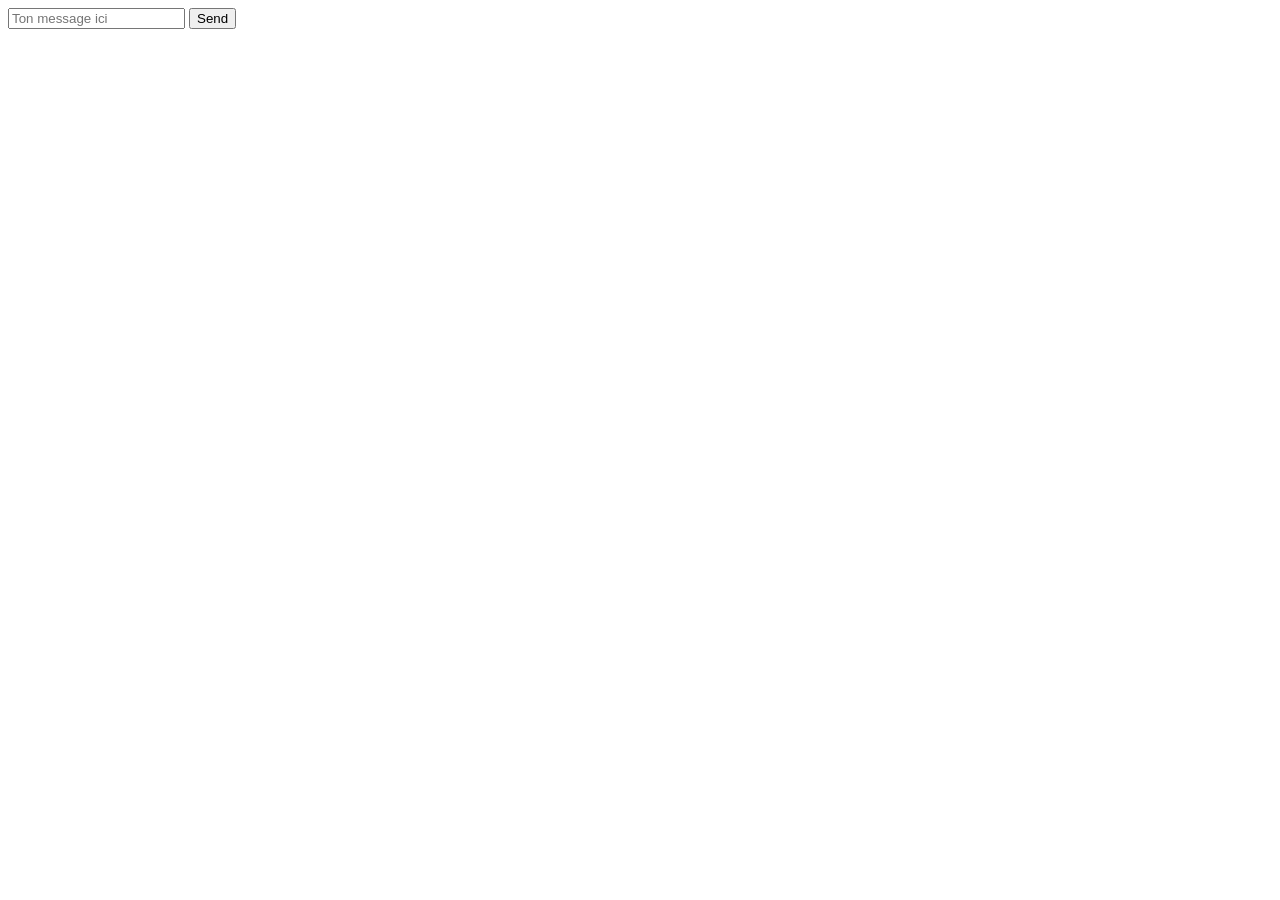
==== front/index.html @ cc3bf458 "Architecture pour docker" ====
<!DOCTYPE html>
    <html lang="en">
    <head>

    <meta charset="UTF-8">
    <title> Chat_page </title>
    <link rel="stylesheet" href="style.css">
    <script src = "chat.js" defer>
    </script>
    </head>
    <body class="chat">
    <form id="send" class="row_container">
        <input type="text" id= "new_message" class="new_message" placeholder="Ton message ici">
        <button type="submit">Send</button>
    </form>
    <div id="chatbox"></div>
    </body>
</html>
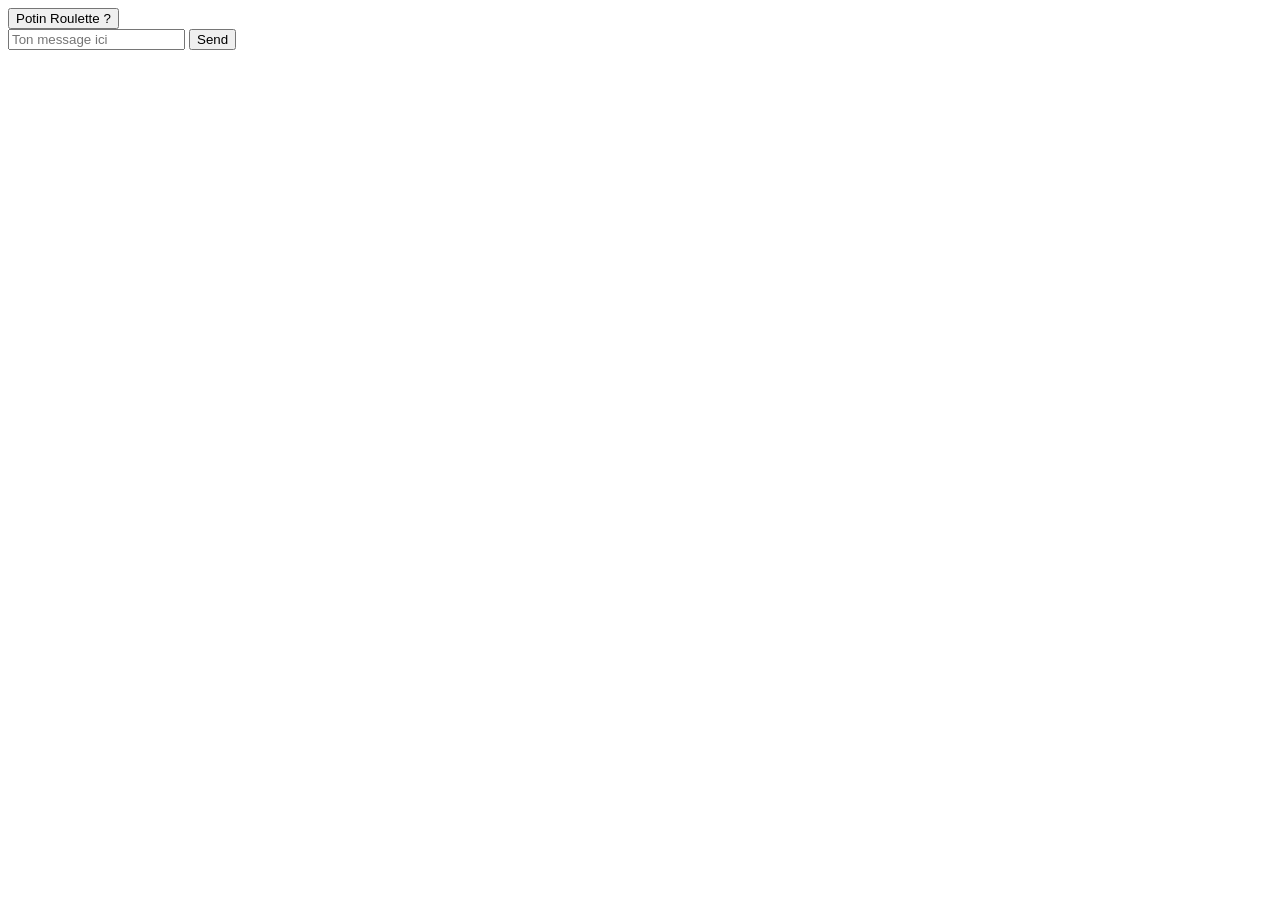
==== commit 13579aed: "fix: bug mineur et recup docker" ====
--- a/front/index.html
+++ b/front/index.html
@@ -9,10 +9,12 @@
     </script>
     </head>
     <body class="chat">
+        <button onclick="start_pr()" id = "button_start"> Potin Roulette ? </button>
     <form id="send" class="row_container">
         <input type="text" id= "new_message" class="new_message" placeholder="Ton message ici">
         <button type="submit">Send</button>
+        
     </form>
     <div id="chatbox"></div>
     </body>
-</html>+</html> 
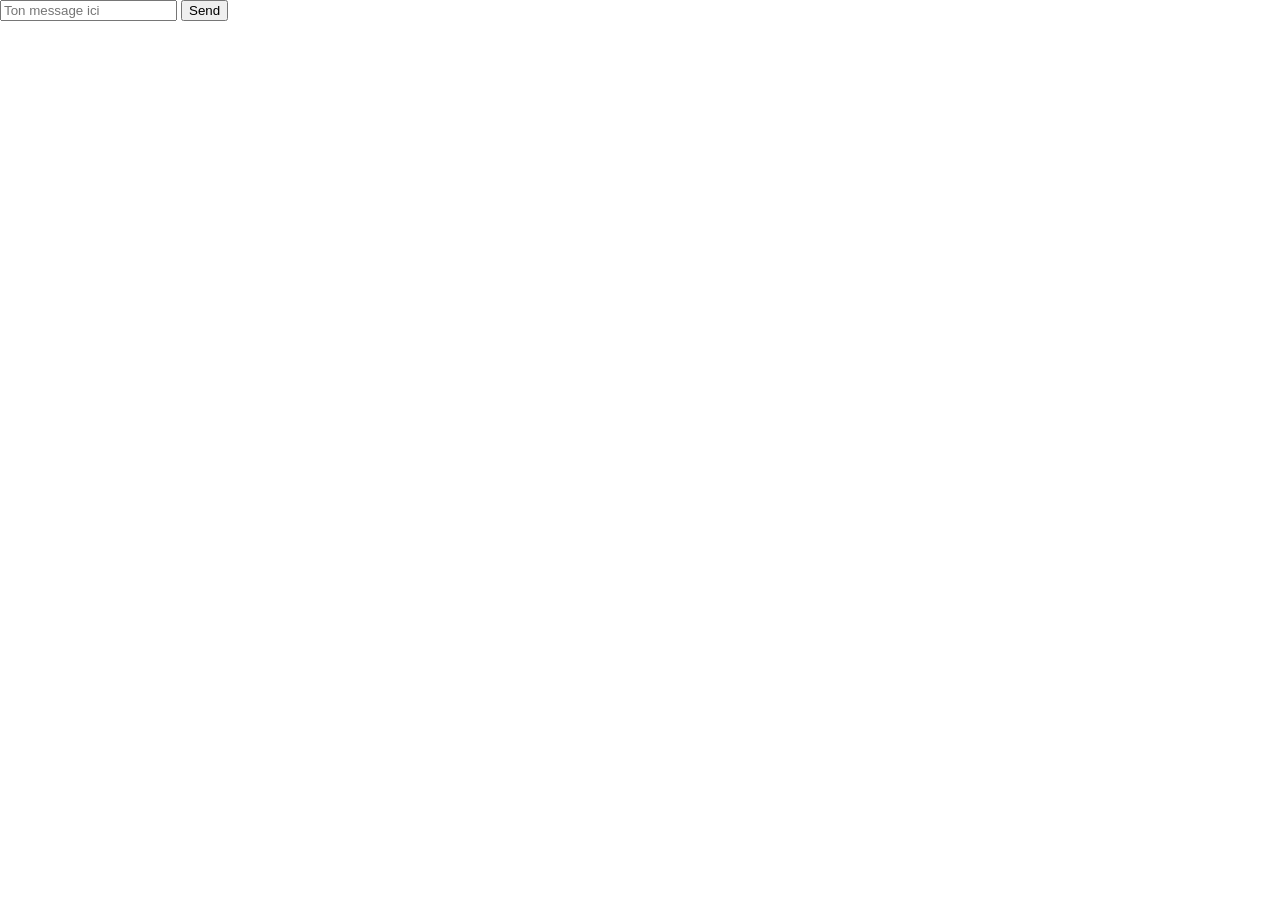
==== commit 3465a0b5: "merge main" ====
--- a/front/index.html
+++ b/front/index.html
@@ -9,12 +9,10 @@
     </script>
     </head>
     <body class="chat">
-        <button onclick="start_pr()" id = "button_start"> Potin Roulette ? </button>
     <form id="send" class="row_container">
         <input type="text" id= "new_message" class="new_message" placeholder="Ton message ici">
         <button type="submit">Send</button>
-        
     </form>
     <div id="chatbox"></div>
     </body>
-</html> +</html>
--- a/front/style.css
+++ b/front/style.css
@@ -0,0 +1,119 @@
+body{
+    margin: 0;
+    background-color: white;
+}
+
+.container{
+    width: 100%;
+    height: 100vh;
+
+    border: 2px solid black;
+}
+
+/* HEADER */
+
+.header{
+    height: 60px;
+
+    border-bottom: 2px solid black;
+
+    display: flex;
+    justify-content: space-between;
+    align-items: center;
+
+    padding: 10px;
+}
+
+/* CONTENU */
+
+.main{
+    display: flex;
+
+    height: calc(100vh - 60px);
+}
+
+/* INVITATION */
+
+.left{
+    width: 200px;
+
+    border-right: 2px solid black;
+
+    padding: 10px;
+}
+
+/* GROUPES */
+
+.groupe{
+    flex: 1;
+
+    padding: 10px;
+}
+
+#popup{
+    display: none;
+
+    position: fixed;
+
+    top: 0;
+    left: 0;
+
+    width: 100%;
+    height: 100%;
+
+    background-color: rgba(0,0,0,0.5);
+}
+
+#popupouvert{
+    background-color: white;
+
+    width: 300px;
+
+    padding: 20px;
+
+    margin: 200px auto;
+
+    text-align: center;
+}
+.groupe button{
+
+    width: 100%;
+
+    padding: 15px;
+
+    margin-top: 10px;
+
+    text-align: left;
+
+    font-size: 18px;
+
+    border: none;
+
+    border-bottom: 1px solid gray;
+
+    background-color: white;
+
+    cursor: pointer;
+}
+.groupe button:hover{
+
+    background-color: #f0f0f0;
+}
+
+#userList{
+
+    height: 150px;
+
+    overflow-y: scroll;
+
+    border: 1px solid gray;
+
+    padding: 5px;
+
+    text-align: left;
+}
+
+.userItem{
+
+    margin-top: 5px;
+}
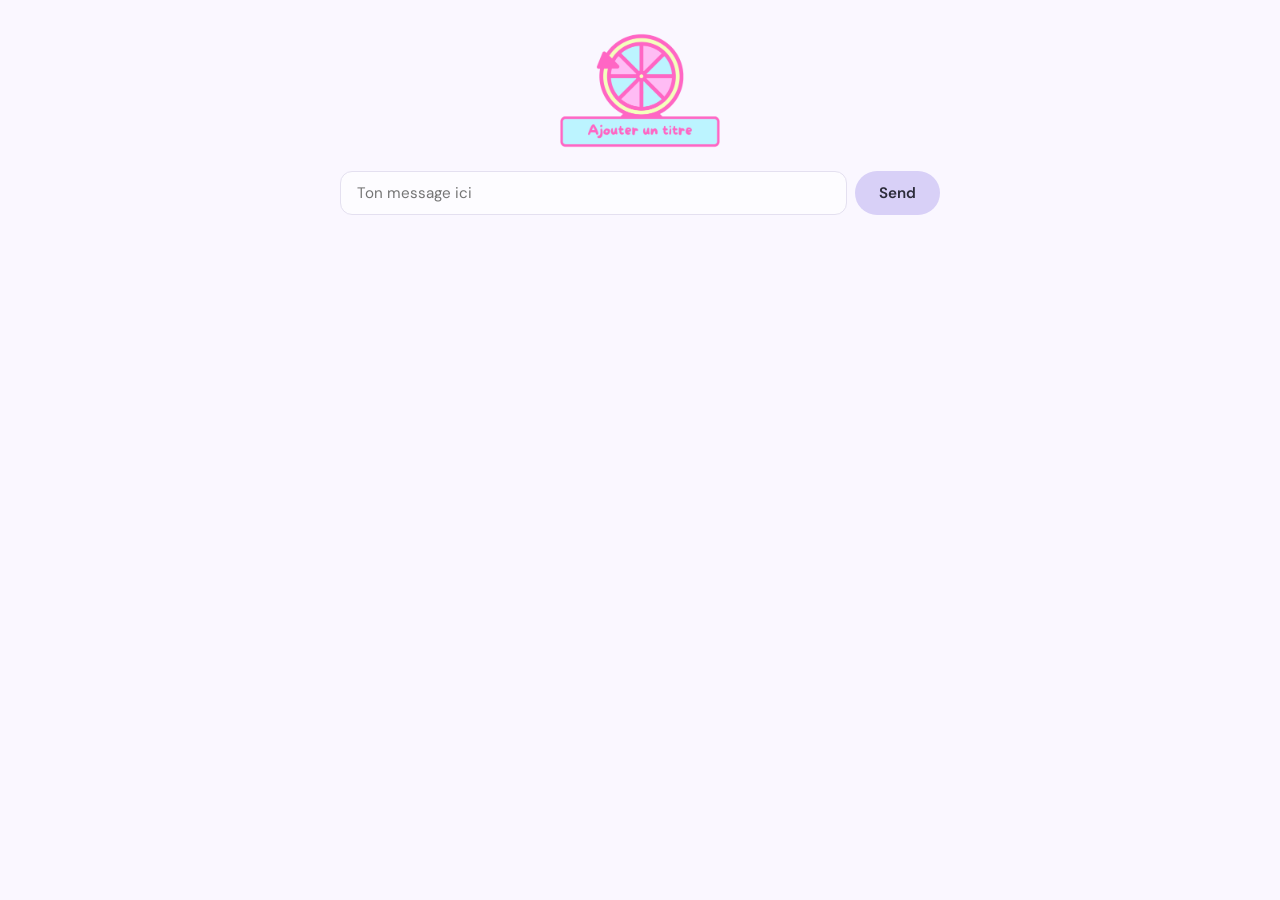
==== commit 45a657f7: "ajout d'élèment visuel et design" ====
--- a/front/index.html
+++ b/front/index.html
@@ -9,10 +9,15 @@
     </script>
     </head>
     <body class="chat">
+        <!-- <button onclick="start_pr()" id = "button_start" class="btn-image-roulette"> 
+            <img src="illustration/bouton_pr.png" alt="Lancer la roulette des potins" class="img-roulette">
+        </button> -->
+        <img src="bouton_pr.png" id="button_start" onclick="start_pr()" alt="Potin Roulette" style="cursor: pointer;" width="200">
     <form id="send" class="row_container">
         <input type="text" id= "new_message" class="new_message" placeholder="Ton message ici">
         <button type="submit">Send</button>
+
     </form>
     <div id="chatbox"></div>
     </body>
-</html>+</html> 
--- a/front/style.css
+++ b/front/style.css
@@ -1,119 +1,651 @@
-body{
-    margin: 0;
-    background-color: white;
-}
-
-.container{
-    width: 100%;
-    height: 100vh;
-
-    border: 2px solid black;
-}
-
-/* HEADER */
-
-.header{
-    height: 60px;
-
-    border-bottom: 2px solid black;
-
-    display: flex;
-    justify-content: space-between;
-    align-items: center;
-
-    padding: 10px;
-}
-
-/* CONTENU */
-
-.main{
-    display: flex;
-
-    height: calc(100vh - 60px);
-}
-
-/* INVITATION */
-
-.left{
-    width: 200px;
-
-    border-right: 2px solid black;
-
-    padding: 10px;
-}
-
-/* GROUPES */
-
-.groupe{
-    flex: 1;
-
-    padding: 10px;
-}
-
-#popup{
-    display: none;
-
-    position: fixed;
-
-    top: 0;
-    left: 0;
-
-    width: 100%;
-    height: 100%;
-
-    background-color: rgba(0,0,0,0.5);
-}
-
-#popupouvert{
-    background-color: white;
-
-    width: 300px;
-
-    padding: 20px;
-
-    margin: 200px auto;
-
-    text-align: center;
-}
-.groupe button{
-
-    width: 100%;
-
-    padding: 15px;
-
-    margin-top: 10px;
-
-    text-align: left;
-
-    font-size: 18px;
-
-    border: none;
-
-    border-bottom: 1px solid gray;
-
-    background-color: white;
-
-    cursor: pointer;
-}
-.groupe button:hover{
-
-    background-color: #f0f0f0;
-}
-
-#userList{
-
-    height: 150px;
-
-    overflow-y: scroll;
-
-    border: 1px solid gray;
-
-    padding: 5px;
-
-    text-align: left;
-}
-
-.userItem{
-
-    margin-top: 5px;
-}
+@import url('https://fonts.googleapis.com/css2?family=DM+Sans:wght@300;400;500;600&family=Fraunces:wght@600;700&display=swap');
+
+:root {
+  --pink:      #f9c6e0;
+  --peach:     #fdd9c4;
+  --yellow:    #fef3b4;
+  --mint:      #c8f0d8;
+  --sky:       #c2e8f9;
+  --lavender:  #d8d0f7;
+  --lilac:     #ead4f5;
+  --violet:    #c9b8f0;
+  --violet-dark: #a896d8;
+  --violet-bg: #f0ecff;
+
+  --text:    #2c2c3a;
+  --muted:   #8a8a9a;
+  --white:   #ffffff;
+  --radius:  18px;
+  --shadow:  0 2px 20px rgba(0,0,0,0.07);
+  --t:       0.2s ease;
+
+  --sidebar-w: 20%;
+  --main-w:    80%;
+}
+
+*, *::before, *::after { box-sizing: border-box; margin: 0; padding: 0; }
+
+body {
+  font-family: 'DM Sans', sans-serif;
+  font-size: 1rem;
+  color: var(--text);
+  background: #faf7ff;
+  height: 100vh;
+  overflow: hidden;
+}
+
+h1, h2, h3 {
+  font-family: 'Fraunces', serif;
+  font-weight: 700;
+  line-height: 1.2;
+}
+
+/* ═══════════════════════════════
+   SIDEBAR DROITE (partagée)
+═══════════════════════════════ */
+.sidebar {
+  position: fixed;
+  top: 0; right: 0;
+  width: var(--sidebar-w);
+  height: 100vh;
+  background: linear-gradient(180deg, #c9b8f0 0%, #b8a8e8 100%);
+  display: flex;
+  flex-direction: column;
+  padding: 28px 20px;
+  gap: 12px;
+  z-index: 10;
+}
+
+.sidebar h3 {
+  font-family: 'DM Sans', sans-serif;
+  font-size: 0.72rem;
+  text-transform: uppercase;
+  letter-spacing: 0.1em;
+  color: #6b5b9e;
+  margin-bottom: 4px;
+}
+
+.score-row {
+  display: flex;
+  justify-content: space-between;
+  align-items: center;
+  padding: 8px 12px;
+  background: rgba(255,255,255,0.4);
+  border-radius: 10px;
+  font-size: 0.88rem;
+  font-weight: 500;
+}
+
+.score-row .pts {
+  background: var(--violet-dark);
+  color: white;
+  border-radius: 20px;
+  padding: 2px 10px;
+  font-size: 0.8rem;
+  font-weight: 600;
+}
+
+.score-row.leader {
+  background: rgba(255,255,255,0.7);
+  font-weight: 700;
+}
+
+/* ═══════════════════════════════
+   ZONE PRINCIPALE (80%)
+═══════════════════════════════ */
+.main-area {
+  width: var(--main-w);
+  height: 100vh;
+  display: flex;
+  flex-direction: column;
+}
+
+/* ═══════════════════════════════
+   .pr — masqué par défaut
+═══════════════════════════════ */
+.pr { display: none !important; }
+
+/* ═══════════════════════════════
+   WAITING SCREEN
+═══════════════════════════════ */
+#waiting_screen {
+  display: flex !important;
+  align-items: center;
+  justify-content: center;
+  width: 100vw;
+  height: 100vh;
+  background: linear-gradient(145deg, #f0ecff, #e8f4ff);
+}
+
+.waiting-card {
+  background: white;
+  border-radius: 28px;
+  padding: 60px 80px;
+  box-shadow: 0 8px 40px rgba(180,160,240,0.25);
+  text-align: center;
+  display: flex;
+  flex-direction: column;
+  gap: 20px;
+  align-items: center;
+}
+
+.waiting-card h1 { font-size: 2.4rem; }
+
+.player-count {
+  font-size: 1.1rem;
+  color: var(--muted);
+}
+
+.player-count strong {
+  color: var(--violet-dark);
+  font-size: 1.4rem;
+}
+
+/* ═══════════════════════════════
+   POTIN MAKING
+═══════════════════════════════ */
+#potin_making {
+  display: flex !important;
+  width: 100vw;
+  height: 100vh;
+}
+
+.potin-main {
+  width: var(--main-w);
+  height: 100vh;
+  display: flex;
+  flex-direction: column;
+}
+
+/* Moitié haute — anciens potins */
+.potins-existants {
+  height: 50%;
+  border-bottom: 2px solid #f0ecff;
+  display: flex;
+  flex-direction: column;
+  padding: 24px 32px 16px;
+  background: #faf9ff;
+  overflow: hidden;
+  position: relative;
+}
+
+.potins-existants h2 {
+  font-size: 1.1rem;
+  margin-bottom: 12px;
+  flex-shrink: 0;
+}
+
+.potins-scroll-area {
+  flex: 1;
+  overflow: hidden;
+  position: relative;
+}
+
+.potins-grid {
+  display: flex;
+  flex-wrap: wrap;
+  gap: 12px;
+  padding-bottom: 8px;
+  transition: transform 0.3s ease;
+}
+
+.scroll-arrow {
+  position: absolute;
+  bottom: 0;
+  left: 50%;
+  transform: translateX(-50%);
+  background: linear-gradient(135deg, var(--lavender), var(--sky));
+  border: none;
+  border-radius: 50px;
+  padding: 6px 18px;
+  font-size: 0.85rem;
+  cursor: pointer;
+  z-index: 2;
+  display: none;
+}
+
+.scroll-arrow.visible { display: block; }
+
+.carte-the {
+  background: var(--yellow);
+  border-radius: 14px;
+  padding: 12px 16px;
+  font-size: 0.85rem;
+  flex: 0 0 calc(33% - 8px);
+  min-width: 180px;
+}
+
+.carte-the h3 { font-size: 0.9rem; margin-bottom: 4px; }
+
+.carte-the button {
+  margin-top: 8px;
+  font-size: 0.78rem;
+  padding: 5px 12px;
+  background: var(--peach);
+}
+
+/* Moitié basse — création */
+.potins-creation {
+  height: 50%;
+  padding: 20px 32px 24px;
+  background: white;
+  display: flex;
+  flex-direction: column;
+  gap: 10px;
+  overflow: hidden;
+}
+
+.potins-creation h2 {
+  font-size: 1.1rem;
+  flex-shrink: 0;
+}
+
+.creation-row {
+  display: flex;
+  gap: 10px;
+  flex: 1;
+  align-items: stretch;
+}
+
+.creation-row input[type="text"] {
+  flex: 1;
+  padding: 10px 14px;
+  border: 1.5px solid #e4e0f0;
+  border-radius: 12px;
+  font-family: 'DM Sans', sans-serif;
+  font-size: 0.9rem;
+  outline: none;
+}
+
+.creation-row input:focus { border-color: var(--lavender); }
+
+.creation-bottom {
+  display: flex;
+  gap: 10px;
+  align-items: center;
+  flex-shrink: 0;
+}
+
+.creation-bottom input[type="date"] {
+  padding: 8px 12px;
+  border: 1.5px solid #e4e0f0;
+  border-radius: 10px;
+  font-family: 'DM Sans', sans-serif;
+  font-size: 0.85rem;
+  outline: none;
+}
+
+.radio-group {
+  display: flex;
+  gap: 10px;
+}
+
+.radio-group label {
+  display: flex;
+  align-items: center;
+  gap: 5px;
+  font-size: 0.9rem;
+  font-weight: 500;
+  cursor: pointer;
+}
+
+/* Quota badge */
+.quota-badge {
+  display: inline-flex;
+  align-items: center;
+  gap: 6px;
+  padding: 5px 16px;
+  border-radius: 50px;
+  background: var(--peach);
+  font-weight: 600;
+  font-size: 0.9rem;
+  flex-shrink: 0;
+}
+
+.quota-badge.done { background: var(--mint); }
+
+/* ═══════════════════════════════
+   GUESS
+═══════════════════════════════ */
+#guess {
+  display: flex !important;
+  width: 100vw;
+  height: 100vh;
+}
+
+.guess-main {
+  width: var(--main-w);
+  height: 100vh;
+  display: flex;
+  flex-direction: column;
+  align-items: center;
+  justify-content: center;
+  gap: 24px;
+  padding: 40px 60px;
+  background: linear-gradient(145deg, #faf4ff, #f4f8ff);
+}
+
+.potin-display {
+  background: white;
+  border-radius: 24px;
+  padding: 36px 44px;
+  box-shadow: 0 4px 30px rgba(180,160,240,0.15);
+  text-align: center;
+  width: 100%;
+  max-width: 600px;
+}
+
+.potin-display .potin-title {
+  font-size: 1.6rem;
+  margin-bottom: 12px;
+  color: var(--text);
+}
+
+.potin-display .potin-content {
+  font-size: 1.05rem;
+  color: #555;
+  font-style: italic;
+  line-height: 1.6;
+}
+
+#timer-bar-container {
+  width: 100%;
+  max-width: 600px;
+  height: 8px;
+  background: #e8e4f4;
+  border-radius: 8px;
+  overflow: hidden;
+}
+
+#timer-bar {
+  height: 100%;
+  background: var(--mint);
+  border-radius: 8px;
+  transition: width 1s linear, background 1s;
+}
+
+.guess-actions {
+  display: flex;
+  flex-direction: column;
+  gap: 16px;
+  align-items: center;
+  width: 100%;
+  max-width: 600px;
+}
+
+.guess-actions p {
+  font-weight: 600;
+  color: var(--muted);
+  font-size: 0.9rem;
+  text-transform: uppercase;
+  letter-spacing: 0.05em;
+}
+
+#joueurs-boutons {
+  display: flex;
+  flex-wrap: wrap;
+  gap: 10px;
+  justify-content: center;
+}
+
+.joueur-btn {
+  background: var(--sky);
+  border-radius: 50px;
+  padding: 10px 22px;
+  font-size: 0.95rem;
+  border: 2px solid transparent;
+  cursor: pointer;
+  transition: all var(--t);
+}
+
+.joueur-btn.selected { border-color: #7ab8e8; background: #ddf0fc; }
+.joueur-btn:disabled { opacity: 0.4; cursor: not-allowed; }
+
+.verite-row { display: flex; gap: 12px; }
+
+.btn-verite {
+  padding: 11px 32px;
+  border-radius: 50px;
+  border: 2px solid #e4e0f0;
+  background: white;
+  font-size: 0.95rem;
+  cursor: pointer;
+  transition: all var(--t);
+}
+
+.btn-verite.selected { border-color: #e8a0a0; background: var(--pink); }
+
+#btn_confirmer {
+  background: linear-gradient(135deg, var(--mint), var(--sky));
+  border-radius: 50px;
+  padding: 13px 40px;
+  font-size: 1rem;
+  font-weight: 600;
+  width: 100%;
+  max-width: 300px;
+  border: none;
+  cursor: pointer;
+  transition: all var(--t);
+}
+
+/* ═══════════════════════════════
+   REVEAL
+═══════════════════════════════ */
+#reveal {
+  display: flex !important;
+  width: 100vw;
+  height: 100vh;
+}
+
+.reveal-main {
+  width: var(--main-w);
+  height: 100vh;
+  display: flex;
+  flex-direction: column;
+  align-items: center;
+  justify-content: center;
+  gap: 28px;
+  text-align: center;
+  padding: 40px 60px;
+  background: linear-gradient(145deg, #fff4fa, #f4f0ff);
+}
+
+.reveal-main h1 { font-size: 2rem; }
+
+.reveal-auteur {
+  font-family: 'Fraunces', serif;
+  font-size: 3rem;
+  font-weight: 700;
+  color: var(--violet-dark);
+}
+
+/* ═══════════════════════════════
+   RESULTS
+═══════════════════════════════ */
+#results {
+  display: flex !important;
+  width: 100vw;
+  height: 100vh;
+  align-items: center;
+  justify-content: center;
+  background: linear-gradient(145deg, #f0ecff, #e8f4ff);
+}
+
+.results-inner {
+  text-align: center;
+  display: flex;
+  flex-direction: column;
+  align-items: center;
+  gap: 24px;
+}
+
+.results-inner h1 { font-size: 2rem; color: var(--muted); }
+
+.winner-name {
+  font-family: 'Fraunces', serif;
+  font-size: 5rem;
+  font-weight: 700;
+  color: var(--violet-dark);
+  line-height: 1;
+}
+
+.winner-trophy { font-size: 4rem; }
+
+/* ═══════════════════════════════
+   INPUTS génériques (login etc)
+═══════════════════════════════ */
+input[type="text"],
+input[type="number"],
+input[type="date"],
+input[type="password"] {
+  padding: 11px 16px;
+  border: 1.5px solid #e4e0f0;
+  border-radius: 12px;
+  font-family: 'DM Sans', sans-serif;
+  font-size: 0.95rem;
+  color: var(--text);
+  background: #fdfcff;
+  outline: none;
+  transition: border-color var(--t), box-shadow var(--t);
+}
+
+input:focus {
+  border-color: var(--lavender);
+  box-shadow: 0 0 0 3px rgba(216,208,247,0.35);
+}
+
+/* ═══════════════════════════════
+   BOUTONS génériques
+═══════════════════════════════ */
+button {
+  font-family: 'DM Sans', sans-serif;
+  font-weight: 600;
+  font-size: 0.95rem;
+  padding: 11px 24px;
+  border: none;
+  border-radius: 50px;
+  cursor: pointer;
+  transition: transform var(--t), box-shadow var(--t), opacity var(--t);
+  background: var(--lavender);
+  color: var(--text);
+}
+
+button:hover:not(:disabled) {
+  transform: translateY(-2px);
+  box-shadow: 0 6px 16px rgba(0,0,0,0.1);
+}
+
+button:disabled { opacity: 0.4; cursor: not-allowed; transform: none; }
+
+/* ═══════════════════════════════
+   LOGIN
+═══════════════════════════════ */
+body.login {
+  display: flex;
+  align-items: center;
+  justify-content: center;
+  background: linear-gradient(145deg, #faf4ff, #f0f8ff);
+}
+
+.login_container {
+  background: white;
+  border-radius: 24px;
+  padding: 48px 52px;
+  box-shadow: var(--shadow);
+  display: flex;
+  flex-direction: column;
+  gap: 12px;
+  min-width: 320px;
+}
+
+.login_container h1 { text-align: center; margin-bottom: 8px; }
+
+/* ═══════════════════════════════
+   CHAT
+═══════════════════════════════ */
+body.chat {
+  display: flex;
+  flex-direction: column;
+  align-items: center;
+  padding: 24px;
+  gap: 14px;
+  overflow: auto;
+  height: auto;
+}
+
+#chatbox {
+  width: 100%;
+  max-width: 600px;
+  display: flex;
+  flex-direction: column;
+  gap: 8px;
+}
+
+#chatbox div {
+  background: white;
+  padding: 10px 16px;
+  border-radius: 14px;
+  box-shadow: var(--shadow);
+  font-size: 0.95rem;
+}
+
+.row_container {
+  display: flex;
+  gap: 8px;
+  width: 100%;
+  max-width: 600px;
+}
+
+.new_message {
+  flex: 1;
+  padding: 11px 16px;
+  border: 1.5px solid #e4e0f0;
+  border-radius: 50px;
+  font-family: 'DM Sans', sans-serif;
+  font-size: 0.95rem;
+  outline: none;
+}
+
+/* ═══════════════════════════════
+   SETTINGS
+═══════════════════════════════ */
+body.settings-body {
+  display: flex;
+  align-items: center;
+  justify-content: center;
+  background: linear-gradient(145deg, #faf4ff, #f0f8ff);
+}
+
+.settings-card {
+  background: white;
+  border-radius: 24px;
+  padding: 48px 52px;
+  box-shadow: var(--shadow);
+  display: flex;
+  flex-direction: column;
+  gap: 18px;
+  min-width: 380px;
+  align-items: stretch;
+}
+
+.settings-card h1 { text-align: center; }
+
+.field {
+  display: flex;
+  flex-direction: column;
+  gap: 5px;
+}
+
+.field label {
+  font-size: 0.85rem;
+  font-weight: 500;
+  color: var(--muted);
+}
+
+.btn-primary {
+  background: linear-gradient(135deg, var(--lavender), var(--sky));
+  padding: 13px;
+  font-size: 1rem;
+  border-radius: 50px;
+  width: 100%;
+}
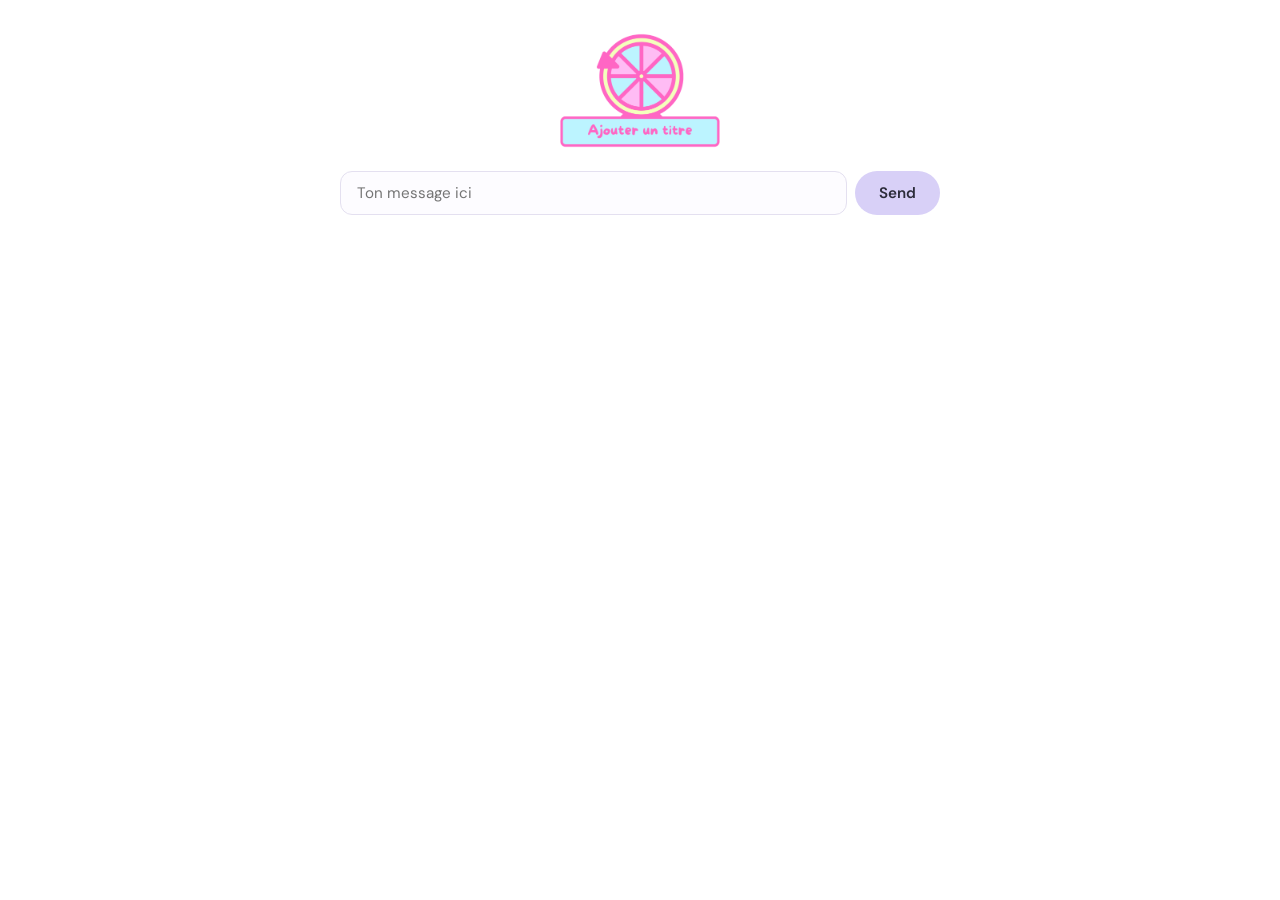
==== commit b35f0aea: "fix: remise à propre du code" ====
--- a/front/index.html
+++ b/front/index.html
@@ -1,23 +1,33 @@
 <!DOCTYPE html>
-    <html lang="en">
-    <head>
-
+<html lang="en">
+  <head>
     <meta charset="UTF-8">
-    <title> Chat_page </title>
+    <title>Chat_page</title>
     <link rel="stylesheet" href="style.css">
-    <script src = "chat.js" defer>
+    <script src="chat.js" defer>
     </script>
-    </head>
-    <body class="chat">
-        <!-- <button onclick="start_pr()" id = "button_start" class="btn-image-roulette"> 
+  </head>
+  <body class="chat">
+    <!-- <button onclick="start_pr()" id = "button_start" class="btn-image-roulette"> 
             <img src="illustration/bouton_pr.png" alt="Lancer la roulette des potins" class="img-roulette">
         </button> -->
-        <img src="bouton_pr.png" id="button_start" onclick="start_pr()" alt="Potin Roulette" style="cursor: pointer;" width="200">
+    <img
+      src="bouton_pr.png"
+      id="button_start"
+      onclick="start_pr()"
+      alt="Potin Roulette"
+      style="cursor: pointer"
+      width="200"
+    >
     <form id="send" class="row_container">
-        <input type="text" id= "new_message" class="new_message" placeholder="Ton message ici">
-        <button type="submit">Send</button>
-
+      <input
+        type="text"
+        id="new_message"
+        class="new_message"
+        placeholder="Ton message ici"
+      >
+      <button type="submit">Send</button>
     </form>
     <div id="chatbox"></div>
-    </body>
-</html> +  </body>
+</html>
--- a/front/style.css
+++ b/front/style.css
@@ -1,32 +1,36 @@
-@import url('https://fonts.googleapis.com/css2?family=DM+Sans:wght@300;400;500;600&family=Fraunces:wght@600;700&display=swap');
+@import url("https://fonts.googleapis.com/css2?family=DM+Sans:wght@300;400;500;600&family=Fraunces:wght@600;700&display=swap");
 
 :root {
-  --pink:      #f9c6e0;
-  --peach:     #fdd9c4;
-  --yellow:    #fef3b4;
-  --mint:      #c8f0d8;
-  --sky:       #c2e8f9;
-  --lavender:  #d8d0f7;
-  --lilac:     #ead4f5;
-  --violet:    #c9b8f0;
+  --pink: #f9c6e0;
+  --peach: #fdd9c4;
+  --yellow: #fef3b4;
+  --mint: #c8f0d8;
+  --sky: #c2e8f9;
+  --lavender: #d8d0f7;
+  --lilac: #ead4f5;
+  --violet: #c9b8f0;
   --violet-dark: #a896d8;
   --violet-bg: #f0ecff;
 
-  --text:    #2c2c3a;
-  --muted:   #8a8a9a;
-  --white:   #ffffff;
-  --radius:  18px;
-  --shadow:  0 2px 20px rgba(0,0,0,0.07);
-  --t:       0.2s ease;
+  --text: #2c2c3a;
+  --muted: #8a8a9a;
+  --white: #ffffff;
+  --radius: 18px;
+  --shadow: 0 2px 20px rgba(0, 0, 0, 0.07);
+  --t: 0.2s ease;
 
   --sidebar-w: 20%;
-  --main-w:    80%;
-}
-
-*, *::before, *::after { box-sizing: border-box; margin: 0; padding: 0; }
+  --main-w: 80%;
+}
+
+*, *::before, *::after {
+  box-sizing: border-box;
+  margin: 0;
+  padding: 0;
+}
 
 body {
-  font-family: 'DM Sans', sans-serif;
+  font-family: "DM Sans", sans-serif;
   font-size: 1rem;
   color: var(--text);
   background: #faf7ff;
@@ -35,7 +39,7 @@
 }
 
 h1, h2, h3 {
-  font-family: 'Fraunces', serif;
+  font-family: "Fraunces", serif;
   font-weight: 700;
   line-height: 1.2;
 }
@@ -45,7 +49,8 @@
 ═══════════════════════════════ */
 .sidebar {
   position: fixed;
-  top: 0; right: 0;
+  top: 0;
+  right: 0;
   width: var(--sidebar-w);
   height: 100vh;
   background: linear-gradient(180deg, #c9b8f0 0%, #b8a8e8 100%);
@@ -57,7 +62,7 @@
 }
 
 .sidebar h3 {
-  font-family: 'DM Sans', sans-serif;
+  font-family: "DM Sans", sans-serif;
   font-size: 0.72rem;
   text-transform: uppercase;
   letter-spacing: 0.1em;
@@ -70,7 +75,7 @@
   justify-content: space-between;
   align-items: center;
   padding: 8px 12px;
-  background: rgba(255,255,255,0.4);
+  background: rgba(255, 255, 255, 0.4);
   border-radius: 10px;
   font-size: 0.88rem;
   font-weight: 500;
@@ -86,7 +91,7 @@
 }
 
 .score-row.leader {
-  background: rgba(255,255,255,0.7);
+  background: rgba(255, 255, 255, 0.7);
   font-weight: 700;
 }
 
@@ -103,7 +108,9 @@
 /* ═══════════════════════════════
    .pr — masqué par défaut
 ═══════════════════════════════ */
-.pr { display: none !important; }
+.pr {
+  display: none !important;
+}
 
 /* ═══════════════════════════════
    WAITING SCREEN
@@ -121,7 +128,7 @@
   background: white;
   border-radius: 28px;
   padding: 60px 80px;
-  box-shadow: 0 8px 40px rgba(180,160,240,0.25);
+  box-shadow: 0 8px 40px rgba(180, 160, 240, 0.25);
   text-align: center;
   display: flex;
   flex-direction: column;
@@ -129,7 +136,9 @@
   align-items: center;
 }
 
-.waiting-card h1 { font-size: 2.4rem; }
+.waiting-card h1 {
+  font-size: 2.4rem;
+}
 
 .player-count {
   font-size: 1.1rem;
@@ -204,7 +213,9 @@
   display: none;
 }
 
-.scroll-arrow.visible { display: block; }
+.scroll-arrow.visible {
+  display: block;
+}
 
 .carte-the {
   background: var(--yellow);
@@ -215,7 +226,10 @@
   min-width: 180px;
 }
 
-.carte-the h3 { font-size: 0.9rem; margin-bottom: 4px; }
+.carte-the h3 {
+  font-size: 0.9rem;
+  margin-bottom: 4px;
+}
 
 .carte-the button {
   margin-top: 8px;
@@ -252,12 +266,14 @@
   padding: 10px 14px;
   border: 1.5px solid #e4e0f0;
   border-radius: 12px;
-  font-family: 'DM Sans', sans-serif;
+  font-family: "DM Sans", sans-serif;
   font-size: 0.9rem;
   outline: none;
 }
 
-.creation-row input:focus { border-color: var(--lavender); }
+.creation-row input:focus {
+  border-color: var(--lavender);
+}
 
 .creation-bottom {
   display: flex;
@@ -270,7 +286,7 @@
   padding: 8px 12px;
   border: 1.5px solid #e4e0f0;
   border-radius: 10px;
-  font-family: 'DM Sans', sans-serif;
+  font-family: "DM Sans", sans-serif;
   font-size: 0.85rem;
   outline: none;
 }
@@ -302,7 +318,9 @@
   flex-shrink: 0;
 }
 
-.quota-badge.done { background: var(--mint); }
+.quota-badge.done {
+  background: var(--mint);
+}
 
 /* ═══════════════════════════════
    GUESS
@@ -329,7 +347,7 @@
   background: white;
   border-radius: 24px;
   padding: 36px 44px;
-  box-shadow: 0 4px 30px rgba(180,160,240,0.15);
+  box-shadow: 0 4px 30px rgba(180, 160, 240, 0.15);
   text-align: center;
   width: 100%;
   max-width: 600px;
@@ -398,10 +416,19 @@
   transition: all var(--t);
 }
 
-.joueur-btn.selected { border-color: #7ab8e8; background: #ddf0fc; }
-.joueur-btn:disabled { opacity: 0.4; cursor: not-allowed; }
-
-.verite-row { display: flex; gap: 12px; }
+.joueur-btn.selected {
+  border-color: #7ab8e8;
+  background: #ddf0fc;
+}
+.joueur-btn:disabled {
+  opacity: 0.4;
+  cursor: not-allowed;
+}
+
+.verite-row {
+  display: flex;
+  gap: 12px;
+}
 
 .btn-verite {
   padding: 11px 32px;
@@ -413,7 +440,10 @@
   transition: all var(--t);
 }
 
-.btn-verite.selected { border-color: #e8a0a0; background: var(--pink); }
+.btn-verite.selected {
+  border-color: #e8a0a0;
+  background: var(--pink);
+}
 
 #btn_confirmer {
   background: linear-gradient(135deg, var(--mint), var(--sky));
@@ -450,10 +480,12 @@
   background: linear-gradient(145deg, #fff4fa, #f4f0ff);
 }
 
-.reveal-main h1 { font-size: 2rem; }
+.reveal-main h1 {
+  font-size: 2rem;
+}
 
 .reveal-auteur {
-  font-family: 'Fraunces', serif;
+  font-family: "Fraunces", serif;
   font-size: 3rem;
   font-weight: 700;
   color: var(--violet-dark);
@@ -479,17 +511,22 @@
   gap: 24px;
 }
 
-.results-inner h1 { font-size: 2rem; color: var(--muted); }
+.results-inner h1 {
+  font-size: 2rem;
+  color: var(--muted);
+}
 
 .winner-name {
-  font-family: 'Fraunces', serif;
+  font-family: "Fraunces", serif;
   font-size: 5rem;
   font-weight: 700;
   color: var(--violet-dark);
   line-height: 1;
 }
 
-.winner-trophy { font-size: 4rem; }
+.winner-trophy {
+  font-size: 4rem;
+}
 
 /* ═══════════════════════════════
    INPUTS génériques (login etc)
@@ -501,7 +538,7 @@
   padding: 11px 16px;
   border: 1.5px solid #e4e0f0;
   border-radius: 12px;
-  font-family: 'DM Sans', sans-serif;
+  font-family: "DM Sans", sans-serif;
   font-size: 0.95rem;
   color: var(--text);
   background: #fdfcff;
@@ -511,14 +548,14 @@
 
 input:focus {
   border-color: var(--lavender);
-  box-shadow: 0 0 0 3px rgba(216,208,247,0.35);
+  box-shadow: 0 0 0 3px rgba(216, 208, 247, 0.35);
 }
 
 /* ═══════════════════════════════
    BOUTONS génériques
 ═══════════════════════════════ */
 button {
-  font-family: 'DM Sans', sans-serif;
+  font-family: "DM Sans", sans-serif;
   font-weight: 600;
   font-size: 0.95rem;
   padding: 11px 24px;
@@ -532,10 +569,14 @@
 
 button:hover:not(:disabled) {
   transform: translateY(-2px);
-  box-shadow: 0 6px 16px rgba(0,0,0,0.1);
-}
-
-button:disabled { opacity: 0.4; cursor: not-allowed; transform: none; }
+  box-shadow: 0 6px 16px rgba(0, 0, 0, 0.1);
+}
+
+button:disabled {
+  opacity: 0.4;
+  cursor: not-allowed;
+  transform: none;
+}
 
 /* ═══════════════════════════════
    LOGIN
@@ -558,7 +599,10 @@
   min-width: 320px;
 }
 
-.login_container h1 { text-align: center; margin-bottom: 8px; }
+.login_container h1 {
+  text-align: center;
+  margin-bottom: 8px;
+}
 
 /* ═══════════════════════════════
    CHAT
@@ -601,7 +645,7 @@
   padding: 11px 16px;
   border: 1.5px solid #e4e0f0;
   border-radius: 50px;
-  font-family: 'DM Sans', sans-serif;
+  font-family: "DM Sans", sans-serif;
   font-size: 0.95rem;
   outline: none;
 }
@@ -628,7 +672,9 @@
   align-items: stretch;
 }
 
-.settings-card h1 { text-align: center; }
+.settings-card h1 {
+  text-align: center;
+}
 
 .field {
   display: flex;
@@ -648,4 +694,119 @@
   font-size: 1rem;
   border-radius: 50px;
   width: 100%;
-}+}
+body {
+  margin: 0;
+  background-color: white;
+}
+
+.container {
+  width: 100%;
+  height: 100vh;
+
+  border: 2px solid black;
+}
+
+/* HEADER */
+
+.header {
+  height: 60px;
+
+  border-bottom: 2px solid black;
+
+  display: flex;
+  justify-content: space-between;
+  align-items: center;
+
+  padding: 10px;
+}
+
+/* CONTENU */
+
+.main {
+  display: flex;
+
+  height: calc(100vh - 60px);
+}
+
+/* INVITATION */
+
+.left {
+  width: 200px;
+
+  border-right: 2px solid black;
+
+  padding: 10px;
+}
+
+/* GROUPES */
+
+.groupe {
+  flex: 1;
+
+  padding: 10px;
+}
+
+#popup {
+  display: none;
+
+  position: fixed;
+
+  top: 0;
+  left: 0;
+
+  width: 100%;
+  height: 100%;
+
+  background-color: rgba(0, 0, 0, 0.5);
+}
+
+#popupouvert {
+  background-color: white;
+
+  width: 300px;
+
+  padding: 20px;
+
+  margin: 200px auto;
+
+  text-align: center;
+}
+.groupe button {
+  width: 100%;
+
+  padding: 15px;
+
+  margin-top: 10px;
+
+  text-align: left;
+
+  font-size: 18px;
+
+  border: none;
+
+  border-bottom: 1px solid gray;
+
+  background-color: white;
+
+  cursor: pointer;
+}
+.groupe button:hover {
+  background-color: #f0f0f0;
+}
+
+#userList {
+  height: 150px;
+
+  overflow-y: scroll;
+
+  border: 1px solid gray;
+
+  padding: 5px;
+
+  text-align: left;
+}
+
+.userItem {
+  margin-top: 5px;
+}
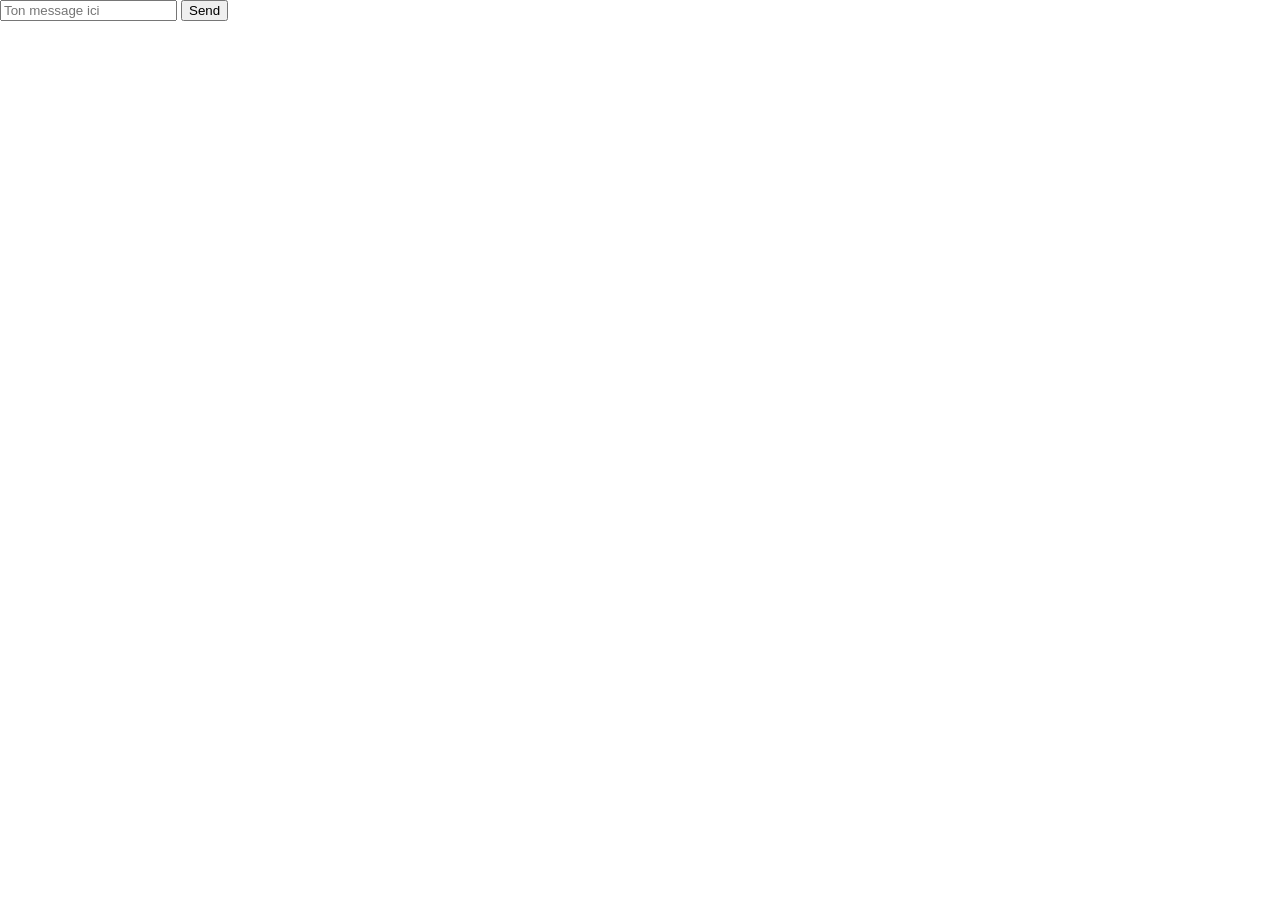
==== commit 57e02eb5: "Merge branch 'cicd' into 'main' Cicd  See merge request emie.andreo/bonthebonpain!7" ====
--- a/front/index.html
+++ b/front/index.html
@@ -8,17 +8,6 @@
     </script>
   </head>
   <body class="chat">
-    <!-- <button onclick="start_pr()" id = "button_start" class="btn-image-roulette"> 
-            <img src="illustration/bouton_pr.png" alt="Lancer la roulette des potins" class="img-roulette">
-        </button> -->
-    <img
-      src="bouton_pr.png"
-      id="button_start"
-      onclick="start_pr()"
-      alt="Potin Roulette"
-      style="cursor: pointer"
-      width="200"
-    >
     <form id="send" class="row_container">
       <input
         type="text"
--- a/front/style.css
+++ b/front/style.css
@@ -1,700 +1,3 @@
-@import url("https://fonts.googleapis.com/css2?family=DM+Sans:wght@300;400;500;600&family=Fraunces:wght@600;700&display=swap");
-
-:root {
-  --pink: #f9c6e0;
-  --peach: #fdd9c4;
-  --yellow: #fef3b4;
-  --mint: #c8f0d8;
-  --sky: #c2e8f9;
-  --lavender: #d8d0f7;
-  --lilac: #ead4f5;
-  --violet: #c9b8f0;
-  --violet-dark: #a896d8;
-  --violet-bg: #f0ecff;
-
-  --text: #2c2c3a;
-  --muted: #8a8a9a;
-  --white: #ffffff;
-  --radius: 18px;
-  --shadow: 0 2px 20px rgba(0, 0, 0, 0.07);
-  --t: 0.2s ease;
-
-  --sidebar-w: 20%;
-  --main-w: 80%;
-}
-
-*, *::before, *::after {
-  box-sizing: border-box;
-  margin: 0;
-  padding: 0;
-}
-
-body {
-  font-family: "DM Sans", sans-serif;
-  font-size: 1rem;
-  color: var(--text);
-  background: #faf7ff;
-  height: 100vh;
-  overflow: hidden;
-}
-
-h1, h2, h3 {
-  font-family: "Fraunces", serif;
-  font-weight: 700;
-  line-height: 1.2;
-}
-
-/* ═══════════════════════════════
-   SIDEBAR DROITE (partagée)
-═══════════════════════════════ */
-.sidebar {
-  position: fixed;
-  top: 0;
-  right: 0;
-  width: var(--sidebar-w);
-  height: 100vh;
-  background: linear-gradient(180deg, #c9b8f0 0%, #b8a8e8 100%);
-  display: flex;
-  flex-direction: column;
-  padding: 28px 20px;
-  gap: 12px;
-  z-index: 10;
-}
-
-.sidebar h3 {
-  font-family: "DM Sans", sans-serif;
-  font-size: 0.72rem;
-  text-transform: uppercase;
-  letter-spacing: 0.1em;
-  color: #6b5b9e;
-  margin-bottom: 4px;
-}
-
-.score-row {
-  display: flex;
-  justify-content: space-between;
-  align-items: center;
-  padding: 8px 12px;
-  background: rgba(255, 255, 255, 0.4);
-  border-radius: 10px;
-  font-size: 0.88rem;
-  font-weight: 500;
-}
-
-.score-row .pts {
-  background: var(--violet-dark);
-  color: white;
-  border-radius: 20px;
-  padding: 2px 10px;
-  font-size: 0.8rem;
-  font-weight: 600;
-}
-
-.score-row.leader {
-  background: rgba(255, 255, 255, 0.7);
-  font-weight: 700;
-}
-
-/* ═══════════════════════════════
-   ZONE PRINCIPALE (80%)
-═══════════════════════════════ */
-.main-area {
-  width: var(--main-w);
-  height: 100vh;
-  display: flex;
-  flex-direction: column;
-}
-
-/* ═══════════════════════════════
-   .pr — masqué par défaut
-═══════════════════════════════ */
-.pr {
-  display: none !important;
-}
-
-/* ═══════════════════════════════
-   WAITING SCREEN
-═══════════════════════════════ */
-#waiting_screen {
-  display: flex !important;
-  align-items: center;
-  justify-content: center;
-  width: 100vw;
-  height: 100vh;
-  background: linear-gradient(145deg, #f0ecff, #e8f4ff);
-}
-
-.waiting-card {
-  background: white;
-  border-radius: 28px;
-  padding: 60px 80px;
-  box-shadow: 0 8px 40px rgba(180, 160, 240, 0.25);
-  text-align: center;
-  display: flex;
-  flex-direction: column;
-  gap: 20px;
-  align-items: center;
-}
-
-.waiting-card h1 {
-  font-size: 2.4rem;
-}
-
-.player-count {
-  font-size: 1.1rem;
-  color: var(--muted);
-}
-
-.player-count strong {
-  color: var(--violet-dark);
-  font-size: 1.4rem;
-}
-
-/* ═══════════════════════════════
-   POTIN MAKING
-═══════════════════════════════ */
-#potin_making {
-  display: flex !important;
-  width: 100vw;
-  height: 100vh;
-}
-
-.potin-main {
-  width: var(--main-w);
-  height: 100vh;
-  display: flex;
-  flex-direction: column;
-}
-
-/* Moitié haute — anciens potins */
-.potins-existants {
-  height: 50%;
-  border-bottom: 2px solid #f0ecff;
-  display: flex;
-  flex-direction: column;
-  padding: 24px 32px 16px;
-  background: #faf9ff;
-  overflow: hidden;
-  position: relative;
-}
-
-.potins-existants h2 {
-  font-size: 1.1rem;
-  margin-bottom: 12px;
-  flex-shrink: 0;
-}
-
-.potins-scroll-area {
-  flex: 1;
-  overflow: hidden;
-  position: relative;
-}
-
-.potins-grid {
-  display: flex;
-  flex-wrap: wrap;
-  gap: 12px;
-  padding-bottom: 8px;
-  transition: transform 0.3s ease;
-}
-
-.scroll-arrow {
-  position: absolute;
-  bottom: 0;
-  left: 50%;
-  transform: translateX(-50%);
-  background: linear-gradient(135deg, var(--lavender), var(--sky));
-  border: none;
-  border-radius: 50px;
-  padding: 6px 18px;
-  font-size: 0.85rem;
-  cursor: pointer;
-  z-index: 2;
-  display: none;
-}
-
-.scroll-arrow.visible {
-  display: block;
-}
-
-.carte-the {
-  background: var(--yellow);
-  border-radius: 14px;
-  padding: 12px 16px;
-  font-size: 0.85rem;
-  flex: 0 0 calc(33% - 8px);
-  min-width: 180px;
-}
-
-.carte-the h3 {
-  font-size: 0.9rem;
-  margin-bottom: 4px;
-}
-
-.carte-the button {
-  margin-top: 8px;
-  font-size: 0.78rem;
-  padding: 5px 12px;
-  background: var(--peach);
-}
-
-/* Moitié basse — création */
-.potins-creation {
-  height: 50%;
-  padding: 20px 32px 24px;
-  background: white;
-  display: flex;
-  flex-direction: column;
-  gap: 10px;
-  overflow: hidden;
-}
-
-.potins-creation h2 {
-  font-size: 1.1rem;
-  flex-shrink: 0;
-}
-
-.creation-row {
-  display: flex;
-  gap: 10px;
-  flex: 1;
-  align-items: stretch;
-}
-
-.creation-row input[type="text"] {
-  flex: 1;
-  padding: 10px 14px;
-  border: 1.5px solid #e4e0f0;
-  border-radius: 12px;
-  font-family: "DM Sans", sans-serif;
-  font-size: 0.9rem;
-  outline: none;
-}
-
-.creation-row input:focus {
-  border-color: var(--lavender);
-}
-
-.creation-bottom {
-  display: flex;
-  gap: 10px;
-  align-items: center;
-  flex-shrink: 0;
-}
-
-.creation-bottom input[type="date"] {
-  padding: 8px 12px;
-  border: 1.5px solid #e4e0f0;
-  border-radius: 10px;
-  font-family: "DM Sans", sans-serif;
-  font-size: 0.85rem;
-  outline: none;
-}
-
-.radio-group {
-  display: flex;
-  gap: 10px;
-}
-
-.radio-group label {
-  display: flex;
-  align-items: center;
-  gap: 5px;
-  font-size: 0.9rem;
-  font-weight: 500;
-  cursor: pointer;
-}
-
-/* Quota badge */
-.quota-badge {
-  display: inline-flex;
-  align-items: center;
-  gap: 6px;
-  padding: 5px 16px;
-  border-radius: 50px;
-  background: var(--peach);
-  font-weight: 600;
-  font-size: 0.9rem;
-  flex-shrink: 0;
-}
-
-.quota-badge.done {
-  background: var(--mint);
-}
-
-/* ═══════════════════════════════
-   GUESS
-═══════════════════════════════ */
-#guess {
-  display: flex !important;
-  width: 100vw;
-  height: 100vh;
-}
-
-.guess-main {
-  width: var(--main-w);
-  height: 100vh;
-  display: flex;
-  flex-direction: column;
-  align-items: center;
-  justify-content: center;
-  gap: 24px;
-  padding: 40px 60px;
-  background: linear-gradient(145deg, #faf4ff, #f4f8ff);
-}
-
-.potin-display {
-  background: white;
-  border-radius: 24px;
-  padding: 36px 44px;
-  box-shadow: 0 4px 30px rgba(180, 160, 240, 0.15);
-  text-align: center;
-  width: 100%;
-  max-width: 600px;
-}
-
-.potin-display .potin-title {
-  font-size: 1.6rem;
-  margin-bottom: 12px;
-  color: var(--text);
-}
-
-.potin-display .potin-content {
-  font-size: 1.05rem;
-  color: #555;
-  font-style: italic;
-  line-height: 1.6;
-}
-
-#timer-bar-container {
-  width: 100%;
-  max-width: 600px;
-  height: 8px;
-  background: #e8e4f4;
-  border-radius: 8px;
-  overflow: hidden;
-}
-
-#timer-bar {
-  height: 100%;
-  background: var(--mint);
-  border-radius: 8px;
-  transition: width 1s linear, background 1s;
-}
-
-.guess-actions {
-  display: flex;
-  flex-direction: column;
-  gap: 16px;
-  align-items: center;
-  width: 100%;
-  max-width: 600px;
-}
-
-.guess-actions p {
-  font-weight: 600;
-  color: var(--muted);
-  font-size: 0.9rem;
-  text-transform: uppercase;
-  letter-spacing: 0.05em;
-}
-
-#joueurs-boutons {
-  display: flex;
-  flex-wrap: wrap;
-  gap: 10px;
-  justify-content: center;
-}
-
-.joueur-btn {
-  background: var(--sky);
-  border-radius: 50px;
-  padding: 10px 22px;
-  font-size: 0.95rem;
-  border: 2px solid transparent;
-  cursor: pointer;
-  transition: all var(--t);
-}
-
-.joueur-btn.selected {
-  border-color: #7ab8e8;
-  background: #ddf0fc;
-}
-.joueur-btn:disabled {
-  opacity: 0.4;
-  cursor: not-allowed;
-}
-
-.verite-row {
-  display: flex;
-  gap: 12px;
-}
-
-.btn-verite {
-  padding: 11px 32px;
-  border-radius: 50px;
-  border: 2px solid #e4e0f0;
-  background: white;
-  font-size: 0.95rem;
-  cursor: pointer;
-  transition: all var(--t);
-}
-
-.btn-verite.selected {
-  border-color: #e8a0a0;
-  background: var(--pink);
-}
-
-#btn_confirmer {
-  background: linear-gradient(135deg, var(--mint), var(--sky));
-  border-radius: 50px;
-  padding: 13px 40px;
-  font-size: 1rem;
-  font-weight: 600;
-  width: 100%;
-  max-width: 300px;
-  border: none;
-  cursor: pointer;
-  transition: all var(--t);
-}
-
-/* ═══════════════════════════════
-   REVEAL
-═══════════════════════════════ */
-#reveal {
-  display: flex !important;
-  width: 100vw;
-  height: 100vh;
-}
-
-.reveal-main {
-  width: var(--main-w);
-  height: 100vh;
-  display: flex;
-  flex-direction: column;
-  align-items: center;
-  justify-content: center;
-  gap: 28px;
-  text-align: center;
-  padding: 40px 60px;
-  background: linear-gradient(145deg, #fff4fa, #f4f0ff);
-}
-
-.reveal-main h1 {
-  font-size: 2rem;
-}
-
-.reveal-auteur {
-  font-family: "Fraunces", serif;
-  font-size: 3rem;
-  font-weight: 700;
-  color: var(--violet-dark);
-}
-
-/* ═══════════════════════════════
-   RESULTS
-═══════════════════════════════ */
-#results {
-  display: flex !important;
-  width: 100vw;
-  height: 100vh;
-  align-items: center;
-  justify-content: center;
-  background: linear-gradient(145deg, #f0ecff, #e8f4ff);
-}
-
-.results-inner {
-  text-align: center;
-  display: flex;
-  flex-direction: column;
-  align-items: center;
-  gap: 24px;
-}
-
-.results-inner h1 {
-  font-size: 2rem;
-  color: var(--muted);
-}
-
-.winner-name {
-  font-family: "Fraunces", serif;
-  font-size: 5rem;
-  font-weight: 700;
-  color: var(--violet-dark);
-  line-height: 1;
-}
-
-.winner-trophy {
-  font-size: 4rem;
-}
-
-/* ═══════════════════════════════
-   INPUTS génériques (login etc)
-═══════════════════════════════ */
-input[type="text"],
-input[type="number"],
-input[type="date"],
-input[type="password"] {
-  padding: 11px 16px;
-  border: 1.5px solid #e4e0f0;
-  border-radius: 12px;
-  font-family: "DM Sans", sans-serif;
-  font-size: 0.95rem;
-  color: var(--text);
-  background: #fdfcff;
-  outline: none;
-  transition: border-color var(--t), box-shadow var(--t);
-}
-
-input:focus {
-  border-color: var(--lavender);
-  box-shadow: 0 0 0 3px rgba(216, 208, 247, 0.35);
-}
-
-/* ═══════════════════════════════
-   BOUTONS génériques
-═══════════════════════════════ */
-button {
-  font-family: "DM Sans", sans-serif;
-  font-weight: 600;
-  font-size: 0.95rem;
-  padding: 11px 24px;
-  border: none;
-  border-radius: 50px;
-  cursor: pointer;
-  transition: transform var(--t), box-shadow var(--t), opacity var(--t);
-  background: var(--lavender);
-  color: var(--text);
-}
-
-button:hover:not(:disabled) {
-  transform: translateY(-2px);
-  box-shadow: 0 6px 16px rgba(0, 0, 0, 0.1);
-}
-
-button:disabled {
-  opacity: 0.4;
-  cursor: not-allowed;
-  transform: none;
-}
-
-/* ═══════════════════════════════
-   LOGIN
-═══════════════════════════════ */
-body.login {
-  display: flex;
-  align-items: center;
-  justify-content: center;
-  background: linear-gradient(145deg, #faf4ff, #f0f8ff);
-}
-
-.login_container {
-  background: white;
-  border-radius: 24px;
-  padding: 48px 52px;
-  box-shadow: var(--shadow);
-  display: flex;
-  flex-direction: column;
-  gap: 12px;
-  min-width: 320px;
-}
-
-.login_container h1 {
-  text-align: center;
-  margin-bottom: 8px;
-}
-
-/* ═══════════════════════════════
-   CHAT
-═══════════════════════════════ */
-body.chat {
-  display: flex;
-  flex-direction: column;
-  align-items: center;
-  padding: 24px;
-  gap: 14px;
-  overflow: auto;
-  height: auto;
-}
-
-#chatbox {
-  width: 100%;
-  max-width: 600px;
-  display: flex;
-  flex-direction: column;
-  gap: 8px;
-}
-
-#chatbox div {
-  background: white;
-  padding: 10px 16px;
-  border-radius: 14px;
-  box-shadow: var(--shadow);
-  font-size: 0.95rem;
-}
-
-.row_container {
-  display: flex;
-  gap: 8px;
-  width: 100%;
-  max-width: 600px;
-}
-
-.new_message {
-  flex: 1;
-  padding: 11px 16px;
-  border: 1.5px solid #e4e0f0;
-  border-radius: 50px;
-  font-family: "DM Sans", sans-serif;
-  font-size: 0.95rem;
-  outline: none;
-}
-
-/* ═══════════════════════════════
-   SETTINGS
-═══════════════════════════════ */
-body.settings-body {
-  display: flex;
-  align-items: center;
-  justify-content: center;
-  background: linear-gradient(145deg, #faf4ff, #f0f8ff);
-}
-
-.settings-card {
-  background: white;
-  border-radius: 24px;
-  padding: 48px 52px;
-  box-shadow: var(--shadow);
-  display: flex;
-  flex-direction: column;
-  gap: 18px;
-  min-width: 380px;
-  align-items: stretch;
-}
-
-.settings-card h1 {
-  text-align: center;
-}
-
-.field {
-  display: flex;
-  flex-direction: column;
-  gap: 5px;
-}
-
-.field label {
-  font-size: 0.85rem;
-  font-weight: 500;
-  color: var(--muted);
-}
-
-.btn-primary {
-  background: linear-gradient(135deg, var(--lavender), var(--sky));
-  padding: 13px;
-  font-size: 1rem;
-  border-radius: 50px;
-  width: 100%;
-}
 body {
   margin: 0;
   background-color: white;
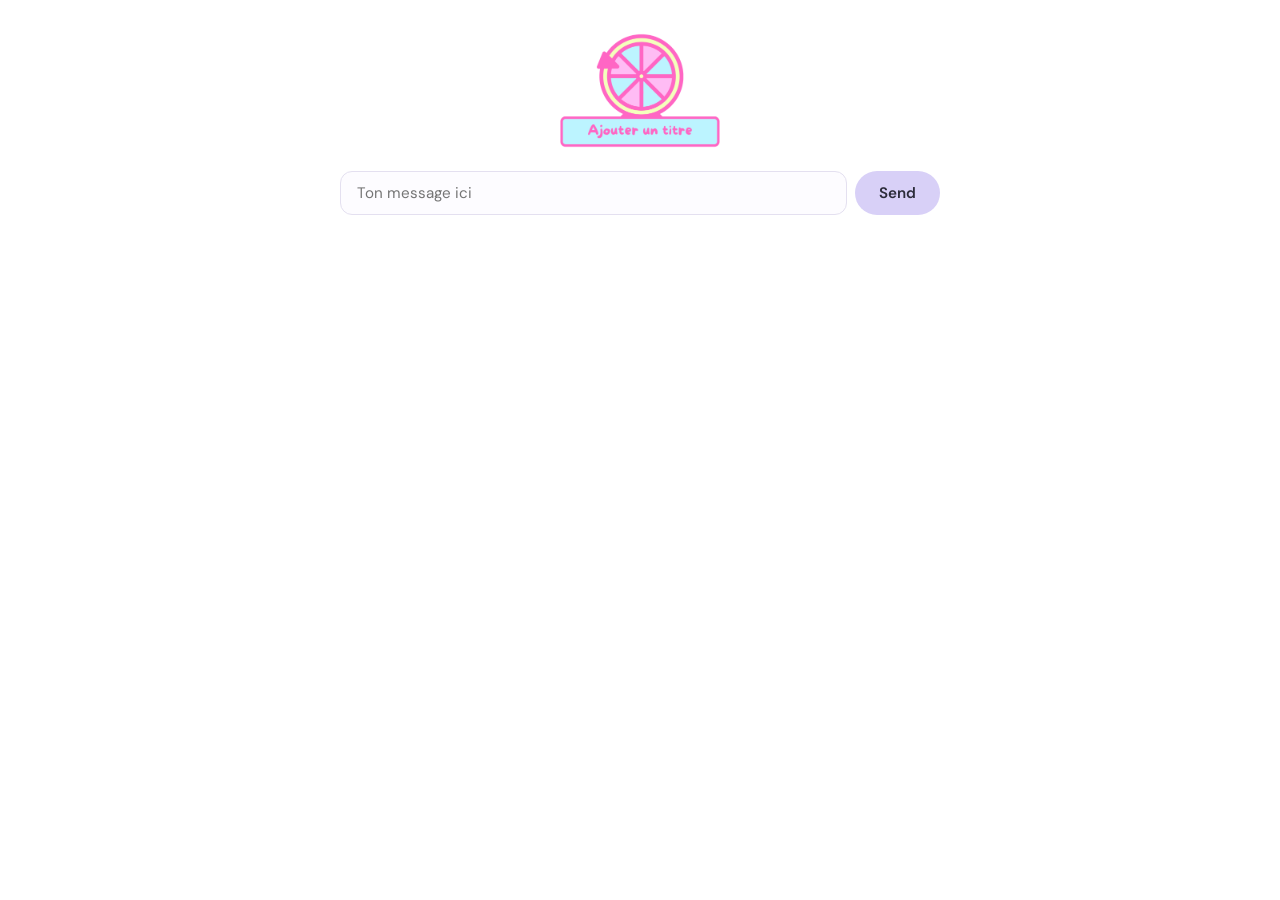
==== commit 61135ef6: "Merge branch 'Potin_roulette' into 'main' Potin roulette  See merge request emie.andreo/bonthebonpai" ====
--- a/front/index.html
+++ b/front/index.html
@@ -8,6 +8,17 @@
     </script>
   </head>
   <body class="chat">
+    <!-- <button onclick="start_pr()" id = "button_start" class="btn-image-roulette"> 
+            <img src="illustration/bouton_pr.png" alt="Lancer la roulette des potins" class="img-roulette">
+        </button> -->
+    <img
+      src="bouton_pr.png"
+      id="button_start"
+      onclick="start_pr()"
+      alt="Potin Roulette"
+      style="cursor: pointer"
+      width="200"
+    >
     <form id="send" class="row_container">
       <input
         type="text"
--- a/front/style.css
+++ b/front/style.css
@@ -1,3 +1,700 @@
+@import url("https://fonts.googleapis.com/css2?family=DM+Sans:wght@300;400;500;600&family=Fraunces:wght@600;700&display=swap");
+
+:root {
+  --pink: #f9c6e0;
+  --peach: #fdd9c4;
+  --yellow: #fef3b4;
+  --mint: #c8f0d8;
+  --sky: #c2e8f9;
+  --lavender: #d8d0f7;
+  --lilac: #ead4f5;
+  --violet: #c9b8f0;
+  --violet-dark: #a896d8;
+  --violet-bg: #f0ecff;
+
+  --text: #2c2c3a;
+  --muted: #8a8a9a;
+  --white: #ffffff;
+  --radius: 18px;
+  --shadow: 0 2px 20px rgba(0, 0, 0, 0.07);
+  --t: 0.2s ease;
+
+  --sidebar-w: 20%;
+  --main-w: 80%;
+}
+
+*, *::before, *::after {
+  box-sizing: border-box;
+  margin: 0;
+  padding: 0;
+}
+
+body {
+  font-family: "DM Sans", sans-serif;
+  font-size: 1rem;
+  color: var(--text);
+  background: #faf7ff;
+  height: 100vh;
+  overflow: hidden;
+}
+
+h1, h2, h3 {
+  font-family: "Fraunces", serif;
+  font-weight: 700;
+  line-height: 1.2;
+}
+
+/* ═══════════════════════════════
+   SIDEBAR DROITE (partagée)
+═══════════════════════════════ */
+.sidebar {
+  position: fixed;
+  top: 0;
+  right: 0;
+  width: var(--sidebar-w);
+  height: 100vh;
+  background: linear-gradient(180deg, #c9b8f0 0%, #b8a8e8 100%);
+  display: flex;
+  flex-direction: column;
+  padding: 28px 20px;
+  gap: 12px;
+  z-index: 10;
+}
+
+.sidebar h3 {
+  font-family: "DM Sans", sans-serif;
+  font-size: 0.72rem;
+  text-transform: uppercase;
+  letter-spacing: 0.1em;
+  color: #6b5b9e;
+  margin-bottom: 4px;
+}
+
+.score-row {
+  display: flex;
+  justify-content: space-between;
+  align-items: center;
+  padding: 8px 12px;
+  background: rgba(255, 255, 255, 0.4);
+  border-radius: 10px;
+  font-size: 0.88rem;
+  font-weight: 500;
+}
+
+.score-row .pts {
+  background: var(--violet-dark);
+  color: white;
+  border-radius: 20px;
+  padding: 2px 10px;
+  font-size: 0.8rem;
+  font-weight: 600;
+}
+
+.score-row.leader {
+  background: rgba(255, 255, 255, 0.7);
+  font-weight: 700;
+}
+
+/* ═══════════════════════════════
+   ZONE PRINCIPALE (80%)
+═══════════════════════════════ */
+.main-area {
+  width: var(--main-w);
+  height: 100vh;
+  display: flex;
+  flex-direction: column;
+}
+
+/* ═══════════════════════════════
+   .pr — masqué par défaut
+═══════════════════════════════ */
+.pr {
+  display: none !important;
+}
+
+/* ═══════════════════════════════
+   WAITING SCREEN
+═══════════════════════════════ */
+#waiting_screen {
+  display: flex !important;
+  align-items: center;
+  justify-content: center;
+  width: 100vw;
+  height: 100vh;
+  background: linear-gradient(145deg, #f0ecff, #e8f4ff);
+}
+
+.waiting-card {
+  background: white;
+  border-radius: 28px;
+  padding: 60px 80px;
+  box-shadow: 0 8px 40px rgba(180, 160, 240, 0.25);
+  text-align: center;
+  display: flex;
+  flex-direction: column;
+  gap: 20px;
+  align-items: center;
+}
+
+.waiting-card h1 {
+  font-size: 2.4rem;
+}
+
+.player-count {
+  font-size: 1.1rem;
+  color: var(--muted);
+}
+
+.player-count strong {
+  color: var(--violet-dark);
+  font-size: 1.4rem;
+}
+
+/* ═══════════════════════════════
+   POTIN MAKING
+═══════════════════════════════ */
+#potin_making {
+  display: flex !important;
+  width: 100vw;
+  height: 100vh;
+}
+
+.potin-main {
+  width: var(--main-w);
+  height: 100vh;
+  display: flex;
+  flex-direction: column;
+}
+
+/* Moitié haute — anciens potins */
+.potins-existants {
+  height: 50%;
+  border-bottom: 2px solid #f0ecff;
+  display: flex;
+  flex-direction: column;
+  padding: 24px 32px 16px;
+  background: #faf9ff;
+  overflow: hidden;
+  position: relative;
+}
+
+.potins-existants h2 {
+  font-size: 1.1rem;
+  margin-bottom: 12px;
+  flex-shrink: 0;
+}
+
+.potins-scroll-area {
+  flex: 1;
+  overflow: hidden;
+  position: relative;
+}
+
+.potins-grid {
+  display: flex;
+  flex-wrap: wrap;
+  gap: 12px;
+  padding-bottom: 8px;
+  transition: transform 0.3s ease;
+}
+
+.scroll-arrow {
+  position: absolute;
+  bottom: 0;
+  left: 50%;
+  transform: translateX(-50%);
+  background: linear-gradient(135deg, var(--lavender), var(--sky));
+  border: none;
+  border-radius: 50px;
+  padding: 6px 18px;
+  font-size: 0.85rem;
+  cursor: pointer;
+  z-index: 2;
+  display: none;
+}
+
+.scroll-arrow.visible {
+  display: block;
+}
+
+.carte-the {
+  background: var(--yellow);
+  border-radius: 14px;
+  padding: 12px 16px;
+  font-size: 0.85rem;
+  flex: 0 0 calc(33% - 8px);
+  min-width: 180px;
+}
+
+.carte-the h3 {
+  font-size: 0.9rem;
+  margin-bottom: 4px;
+}
+
+.carte-the button {
+  margin-top: 8px;
+  font-size: 0.78rem;
+  padding: 5px 12px;
+  background: var(--peach);
+}
+
+/* Moitié basse — création */
+.potins-creation {
+  height: 50%;
+  padding: 20px 32px 24px;
+  background: white;
+  display: flex;
+  flex-direction: column;
+  gap: 10px;
+  overflow: hidden;
+}
+
+.potins-creation h2 {
+  font-size: 1.1rem;
+  flex-shrink: 0;
+}
+
+.creation-row {
+  display: flex;
+  gap: 10px;
+  flex: 1;
+  align-items: stretch;
+}
+
+.creation-row input[type="text"] {
+  flex: 1;
+  padding: 10px 14px;
+  border: 1.5px solid #e4e0f0;
+  border-radius: 12px;
+  font-family: "DM Sans", sans-serif;
+  font-size: 0.9rem;
+  outline: none;
+}
+
+.creation-row input:focus {
+  border-color: var(--lavender);
+}
+
+.creation-bottom {
+  display: flex;
+  gap: 10px;
+  align-items: center;
+  flex-shrink: 0;
+}
+
+.creation-bottom input[type="date"] {
+  padding: 8px 12px;
+  border: 1.5px solid #e4e0f0;
+  border-radius: 10px;
+  font-family: "DM Sans", sans-serif;
+  font-size: 0.85rem;
+  outline: none;
+}
+
+.radio-group {
+  display: flex;
+  gap: 10px;
+}
+
+.radio-group label {
+  display: flex;
+  align-items: center;
+  gap: 5px;
+  font-size: 0.9rem;
+  font-weight: 500;
+  cursor: pointer;
+}
+
+/* Quota badge */
+.quota-badge {
+  display: inline-flex;
+  align-items: center;
+  gap: 6px;
+  padding: 5px 16px;
+  border-radius: 50px;
+  background: var(--peach);
+  font-weight: 600;
+  font-size: 0.9rem;
+  flex-shrink: 0;
+}
+
+.quota-badge.done {
+  background: var(--mint);
+}
+
+/* ═══════════════════════════════
+   GUESS
+═══════════════════════════════ */
+#guess {
+  display: flex !important;
+  width: 100vw;
+  height: 100vh;
+}
+
+.guess-main {
+  width: var(--main-w);
+  height: 100vh;
+  display: flex;
+  flex-direction: column;
+  align-items: center;
+  justify-content: center;
+  gap: 24px;
+  padding: 40px 60px;
+  background: linear-gradient(145deg, #faf4ff, #f4f8ff);
+}
+
+.potin-display {
+  background: white;
+  border-radius: 24px;
+  padding: 36px 44px;
+  box-shadow: 0 4px 30px rgba(180, 160, 240, 0.15);
+  text-align: center;
+  width: 100%;
+  max-width: 600px;
+}
+
+.potin-display .potin-title {
+  font-size: 1.6rem;
+  margin-bottom: 12px;
+  color: var(--text);
+}
+
+.potin-display .potin-content {
+  font-size: 1.05rem;
+  color: #555;
+  font-style: italic;
+  line-height: 1.6;
+}
+
+#timer-bar-container {
+  width: 100%;
+  max-width: 600px;
+  height: 8px;
+  background: #e8e4f4;
+  border-radius: 8px;
+  overflow: hidden;
+}
+
+#timer-bar {
+  height: 100%;
+  background: var(--mint);
+  border-radius: 8px;
+  transition: width 1s linear, background 1s;
+}
+
+.guess-actions {
+  display: flex;
+  flex-direction: column;
+  gap: 16px;
+  align-items: center;
+  width: 100%;
+  max-width: 600px;
+}
+
+.guess-actions p {
+  font-weight: 600;
+  color: var(--muted);
+  font-size: 0.9rem;
+  text-transform: uppercase;
+  letter-spacing: 0.05em;
+}
+
+#joueurs-boutons {
+  display: flex;
+  flex-wrap: wrap;
+  gap: 10px;
+  justify-content: center;
+}
+
+.joueur-btn {
+  background: var(--sky);
+  border-radius: 50px;
+  padding: 10px 22px;
+  font-size: 0.95rem;
+  border: 2px solid transparent;
+  cursor: pointer;
+  transition: all var(--t);
+}
+
+.joueur-btn.selected {
+  border-color: #7ab8e8;
+  background: #ddf0fc;
+}
+.joueur-btn:disabled {
+  opacity: 0.4;
+  cursor: not-allowed;
+}
+
+.verite-row {
+  display: flex;
+  gap: 12px;
+}
+
+.btn-verite {
+  padding: 11px 32px;
+  border-radius: 50px;
+  border: 2px solid #e4e0f0;
+  background: white;
+  font-size: 0.95rem;
+  cursor: pointer;
+  transition: all var(--t);
+}
+
+.btn-verite.selected {
+  border-color: #e8a0a0;
+  background: var(--pink);
+}
+
+#btn_confirmer {
+  background: linear-gradient(135deg, var(--mint), var(--sky));
+  border-radius: 50px;
+  padding: 13px 40px;
+  font-size: 1rem;
+  font-weight: 600;
+  width: 100%;
+  max-width: 300px;
+  border: none;
+  cursor: pointer;
+  transition: all var(--t);
+}
+
+/* ═══════════════════════════════
+   REVEAL
+═══════════════════════════════ */
+#reveal {
+  display: flex !important;
+  width: 100vw;
+  height: 100vh;
+}
+
+.reveal-main {
+  width: var(--main-w);
+  height: 100vh;
+  display: flex;
+  flex-direction: column;
+  align-items: center;
+  justify-content: center;
+  gap: 28px;
+  text-align: center;
+  padding: 40px 60px;
+  background: linear-gradient(145deg, #fff4fa, #f4f0ff);
+}
+
+.reveal-main h1 {
+  font-size: 2rem;
+}
+
+.reveal-auteur {
+  font-family: "Fraunces", serif;
+  font-size: 3rem;
+  font-weight: 700;
+  color: var(--violet-dark);
+}
+
+/* ═══════════════════════════════
+   RESULTS
+═══════════════════════════════ */
+#results {
+  display: flex !important;
+  width: 100vw;
+  height: 100vh;
+  align-items: center;
+  justify-content: center;
+  background: linear-gradient(145deg, #f0ecff, #e8f4ff);
+}
+
+.results-inner {
+  text-align: center;
+  display: flex;
+  flex-direction: column;
+  align-items: center;
+  gap: 24px;
+}
+
+.results-inner h1 {
+  font-size: 2rem;
+  color: var(--muted);
+}
+
+.winner-name {
+  font-family: "Fraunces", serif;
+  font-size: 5rem;
+  font-weight: 700;
+  color: var(--violet-dark);
+  line-height: 1;
+}
+
+.winner-trophy {
+  font-size: 4rem;
+}
+
+/* ═══════════════════════════════
+   INPUTS génériques (login etc)
+═══════════════════════════════ */
+input[type="text"],
+input[type="number"],
+input[type="date"],
+input[type="password"] {
+  padding: 11px 16px;
+  border: 1.5px solid #e4e0f0;
+  border-radius: 12px;
+  font-family: "DM Sans", sans-serif;
+  font-size: 0.95rem;
+  color: var(--text);
+  background: #fdfcff;
+  outline: none;
+  transition: border-color var(--t), box-shadow var(--t);
+}
+
+input:focus {
+  border-color: var(--lavender);
+  box-shadow: 0 0 0 3px rgba(216, 208, 247, 0.35);
+}
+
+/* ═══════════════════════════════
+   BOUTONS génériques
+═══════════════════════════════ */
+button {
+  font-family: "DM Sans", sans-serif;
+  font-weight: 600;
+  font-size: 0.95rem;
+  padding: 11px 24px;
+  border: none;
+  border-radius: 50px;
+  cursor: pointer;
+  transition: transform var(--t), box-shadow var(--t), opacity var(--t);
+  background: var(--lavender);
+  color: var(--text);
+}
+
+button:hover:not(:disabled) {
+  transform: translateY(-2px);
+  box-shadow: 0 6px 16px rgba(0, 0, 0, 0.1);
+}
+
+button:disabled {
+  opacity: 0.4;
+  cursor: not-allowed;
+  transform: none;
+}
+
+/* ═══════════════════════════════
+   LOGIN
+═══════════════════════════════ */
+body.login {
+  display: flex;
+  align-items: center;
+  justify-content: center;
+  background: linear-gradient(145deg, #faf4ff, #f0f8ff);
+}
+
+.login_container {
+  background: white;
+  border-radius: 24px;
+  padding: 48px 52px;
+  box-shadow: var(--shadow);
+  display: flex;
+  flex-direction: column;
+  gap: 12px;
+  min-width: 320px;
+}
+
+.login_container h1 {
+  text-align: center;
+  margin-bottom: 8px;
+}
+
+/* ═══════════════════════════════
+   CHAT
+═══════════════════════════════ */
+body.chat {
+  display: flex;
+  flex-direction: column;
+  align-items: center;
+  padding: 24px;
+  gap: 14px;
+  overflow: auto;
+  height: auto;
+}
+
+#chatbox {
+  width: 100%;
+  max-width: 600px;
+  display: flex;
+  flex-direction: column;
+  gap: 8px;
+}
+
+#chatbox div {
+  background: white;
+  padding: 10px 16px;
+  border-radius: 14px;
+  box-shadow: var(--shadow);
+  font-size: 0.95rem;
+}
+
+.row_container {
+  display: flex;
+  gap: 8px;
+  width: 100%;
+  max-width: 600px;
+}
+
+.new_message {
+  flex: 1;
+  padding: 11px 16px;
+  border: 1.5px solid #e4e0f0;
+  border-radius: 50px;
+  font-family: "DM Sans", sans-serif;
+  font-size: 0.95rem;
+  outline: none;
+}
+
+/* ═══════════════════════════════
+   SETTINGS
+═══════════════════════════════ */
+body.settings-body {
+  display: flex;
+  align-items: center;
+  justify-content: center;
+  background: linear-gradient(145deg, #faf4ff, #f0f8ff);
+}
+
+.settings-card {
+  background: white;
+  border-radius: 24px;
+  padding: 48px 52px;
+  box-shadow: var(--shadow);
+  display: flex;
+  flex-direction: column;
+  gap: 18px;
+  min-width: 380px;
+  align-items: stretch;
+}
+
+.settings-card h1 {
+  text-align: center;
+}
+
+.field {
+  display: flex;
+  flex-direction: column;
+  gap: 5px;
+}
+
+.field label {
+  font-size: 0.85rem;
+  font-weight: 500;
+  color: var(--muted);
+}
+
+.btn-primary {
+  background: linear-gradient(135deg, var(--lavender), var(--sky));
+  padding: 13px;
+  font-size: 1rem;
+  border-radius: 50px;
+  width: 100%;
+}
 body {
   margin: 0;
   background-color: white;
